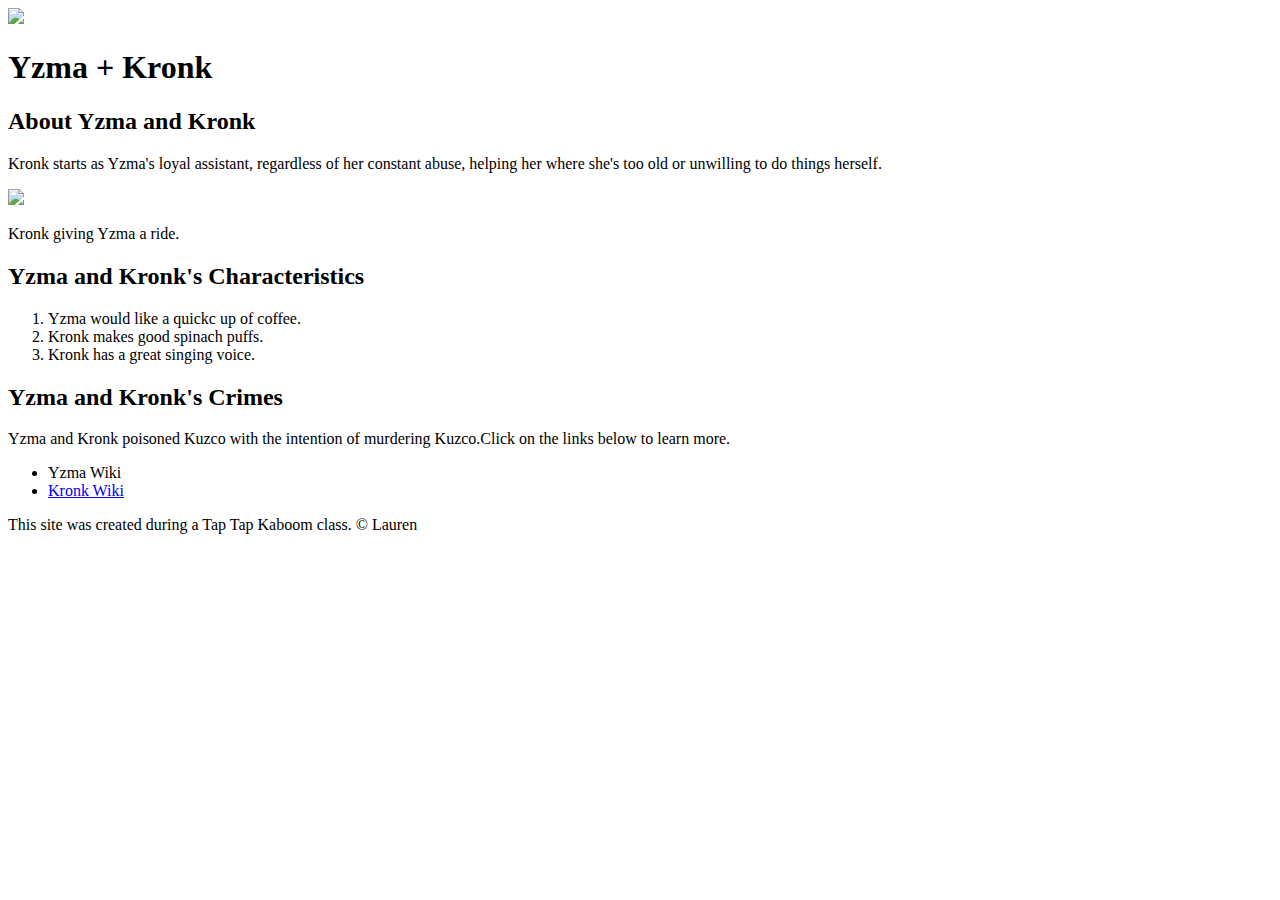
==== index.html @ 84edd7ab "added favicon and body elements" ====
<!DOCTYPE html>
<HTML>
<HEAD>
    <TITLE>Yzma + Kronk</TITLE>
</HEAD>
<body>
    <!--header element-->
    <header>
        <img src="img/yzmaandkronk.png">
        <h1>Yzma + Kronk</h1>
    </header>

    <!--main element--> 
    <main>
        <h2>About Yzma and Kronk</h2>
        <p>Kronk starts as Yzma's loyal assistant, regardless of her constant abuse, helping her where she's too old or unwilling to do things herself. </p>
        <img src="img/yzmakronk2.png">
        <p> Kronk giving Yzma a ride.</p>

        <!--Characteristics-->
        <h2>Yzma and Kronk's Characteristics</h2>
        <ol>
            <li>Yzma would like a quickc up of coffee.</li>
            <li> Kronk makes good spinach puffs.</li>
            <li> Kronk has a great singing voice.</li>
        </ol>
        
        <!--Frinds-->
        <h2> Yzma and Kronk's Crimes</h2>
        <p> Yzma and Kronk poisoned Kuzco with the intention of murdering Kuzco.Click on the links below to learn more.</p>
        <ul>
            <li><a href="https://disney.fandom.com/wiki/Yzma"> </a> Yzma Wiki</li>
            <li><a href="https://disney.fandom.com/wiki/Kronk"> Kronk Wiki</a></li>
        </ul>
    </main>

    <!--Footer Element-->
    <footer>
        <p> This site was created during a Tap Tap Kaboom class. &copy; Lauren </p>
    </footer>

</body>
</HTML>
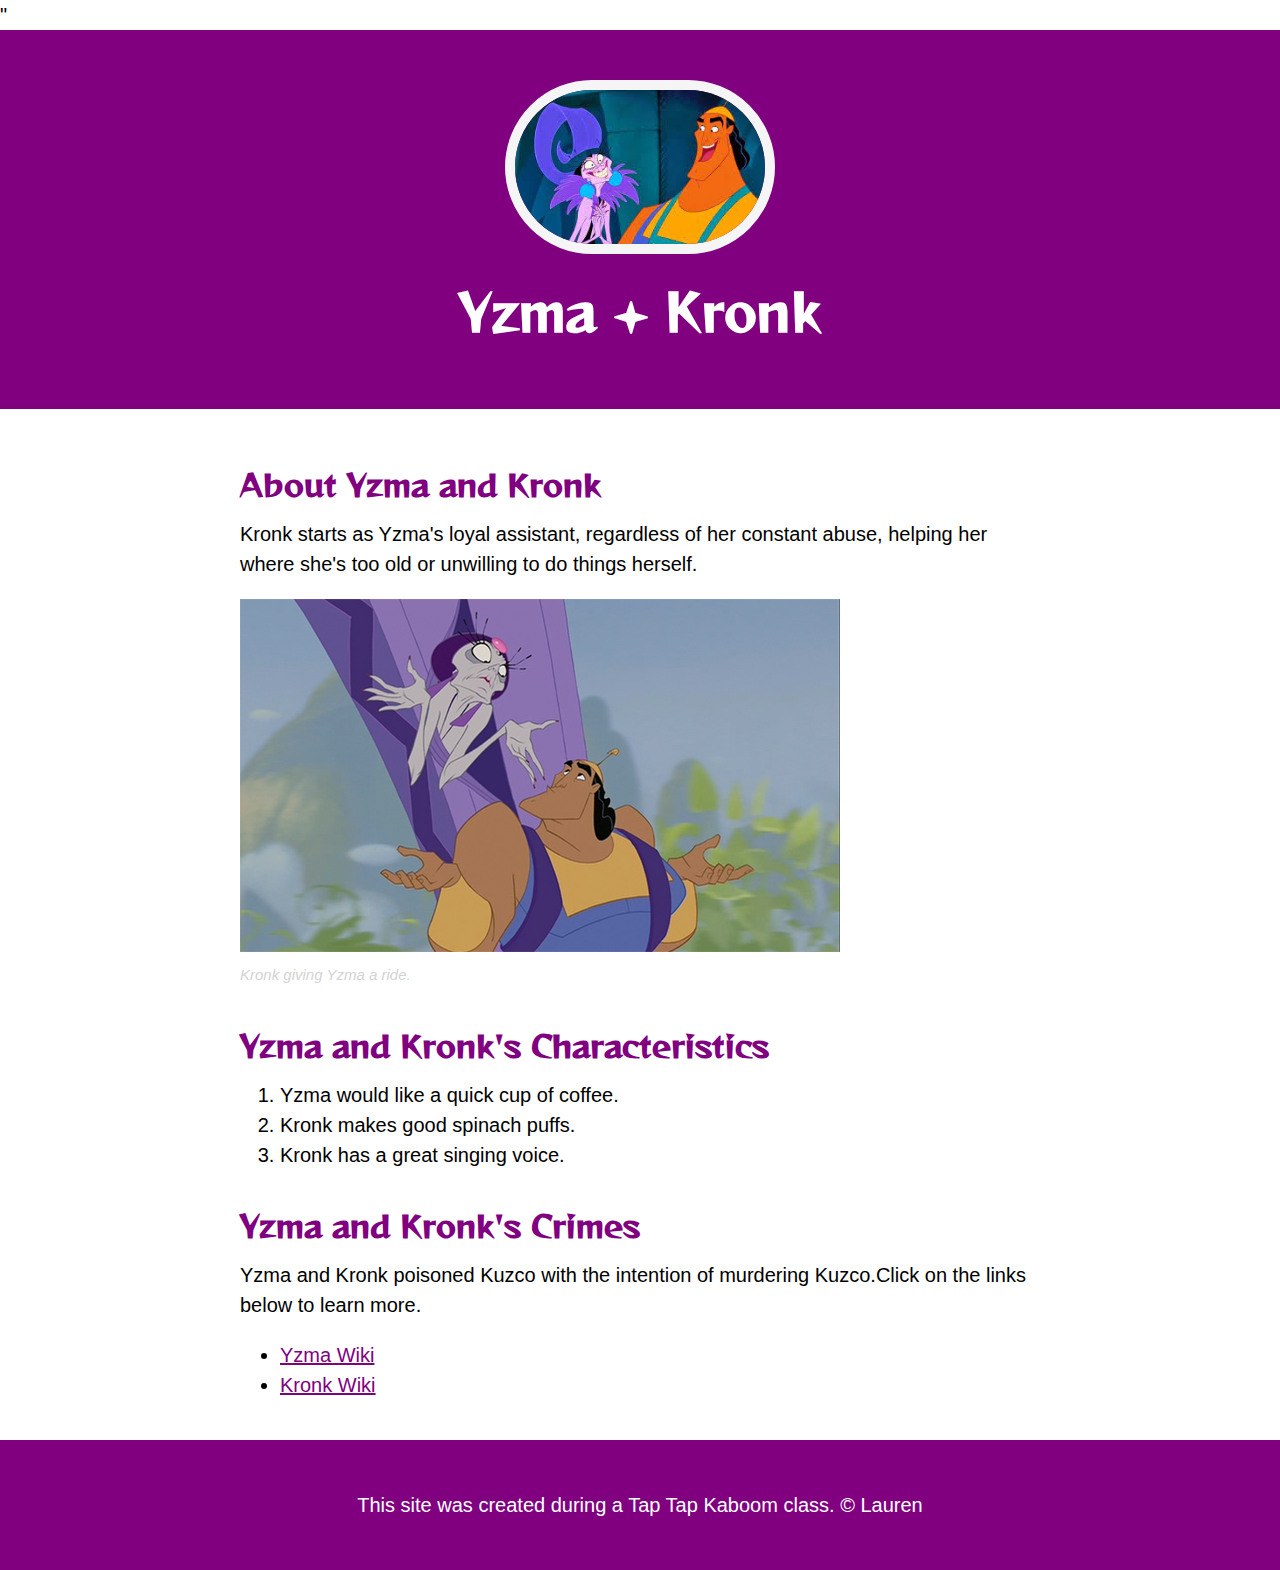
==== commit feeb90f2: "Wrote CSS for website." ====
--- a/index.html
+++ b/index.html
@@ -2,6 +2,9 @@
 <HTML>
 <HEAD>
     <TITLE>Yzma + Kronk</TITLE>
+    <link rel="icon" href="img/yzmaandkronk.png">
+    <link rel="stylesheet" type="text/css" href="css/hero.css">
+    <link href="https://fonts.googleapis.com/css2?family=Reggae+One&display=swap" rel="stylesheet">"
 </HEAD>
 <body>
     <!--header element-->
@@ -15,12 +18,12 @@
         <h2>About Yzma and Kronk</h2>
         <p>Kronk starts as Yzma's loyal assistant, regardless of her constant abuse, helping her where she's too old or unwilling to do things herself. </p>
         <img src="img/yzmakronk2.png">
-        <p> Kronk giving Yzma a ride.</p>
+        <p class="caption"> Kronk giving Yzma a ride.</p>
 
         <!--Characteristics-->
         <h2>Yzma and Kronk's Characteristics</h2>
         <ol>
-            <li>Yzma would like a quickc up of coffee.</li>
+            <li>Yzma would like a quick cup of coffee.</li>
             <li> Kronk makes good spinach puffs.</li>
             <li> Kronk has a great singing voice.</li>
         </ol>
@@ -29,7 +32,7 @@
         <h2> Yzma and Kronk's Crimes</h2>
         <p> Yzma and Kronk poisoned Kuzco with the intention of murdering Kuzco.Click on the links below to learn more.</p>
         <ul>
-            <li><a href="https://disney.fandom.com/wiki/Yzma"> </a> Yzma Wiki</li>
+            <li><a href="https://disney.fandom.com/wiki/Yzma"> Yzma Wiki </a></li>
             <li><a href="https://disney.fandom.com/wiki/Kronk"> Kronk Wiki</a></li>
         </ul>
     </main>
--- a/css/hero.css
+++ b/css/hero.css
@@ -0,0 +1,71 @@
+body{
+    margin:0;
+    font-family: 'Helvetica', 'Arial', 'sans-serif';
+    font-size: 20px;
+    line-height: 30px;
+}
+
+header{
+    background-color: purple;
+    text-align: center;
+    padding-top: 50px;
+    padding-bottom: 50px;
+}
+
+h1, h2{
+    font-family: 'Reggae One', cursive;
+}
+
+header h1{
+    color: white;
+    font-size: 50px;
+}
+
+header img{
+    border-radius: 200px;
+    width: 250px;
+    border: 10px solid whitesmoke;
+}
+
+main{
+    max-width: 800px;
+    margin: 0 auto;
+    padding:20px; 
+}
+
+main img{
+    max-width: 100%;
+}
+
+h2{
+    font-size: 30px;
+    color: purple;
+    margin: 40px 0 10px;
+}
+
+a{
+    color: purple;
+}
+
+a:hover{
+    color:whitesmoke;
+    background-color: teal;
+}
+
+footer{
+    background-color: purple;
+    text-align: center;
+    color: white;
+    padding: 50px;
+}
+
+footer p{
+    margin: 0;
+}
+
+p.caption{
+    color: lightgray;
+    font-size: 15px;
+    font-style: italic;
+    margin-top: 0px;
+}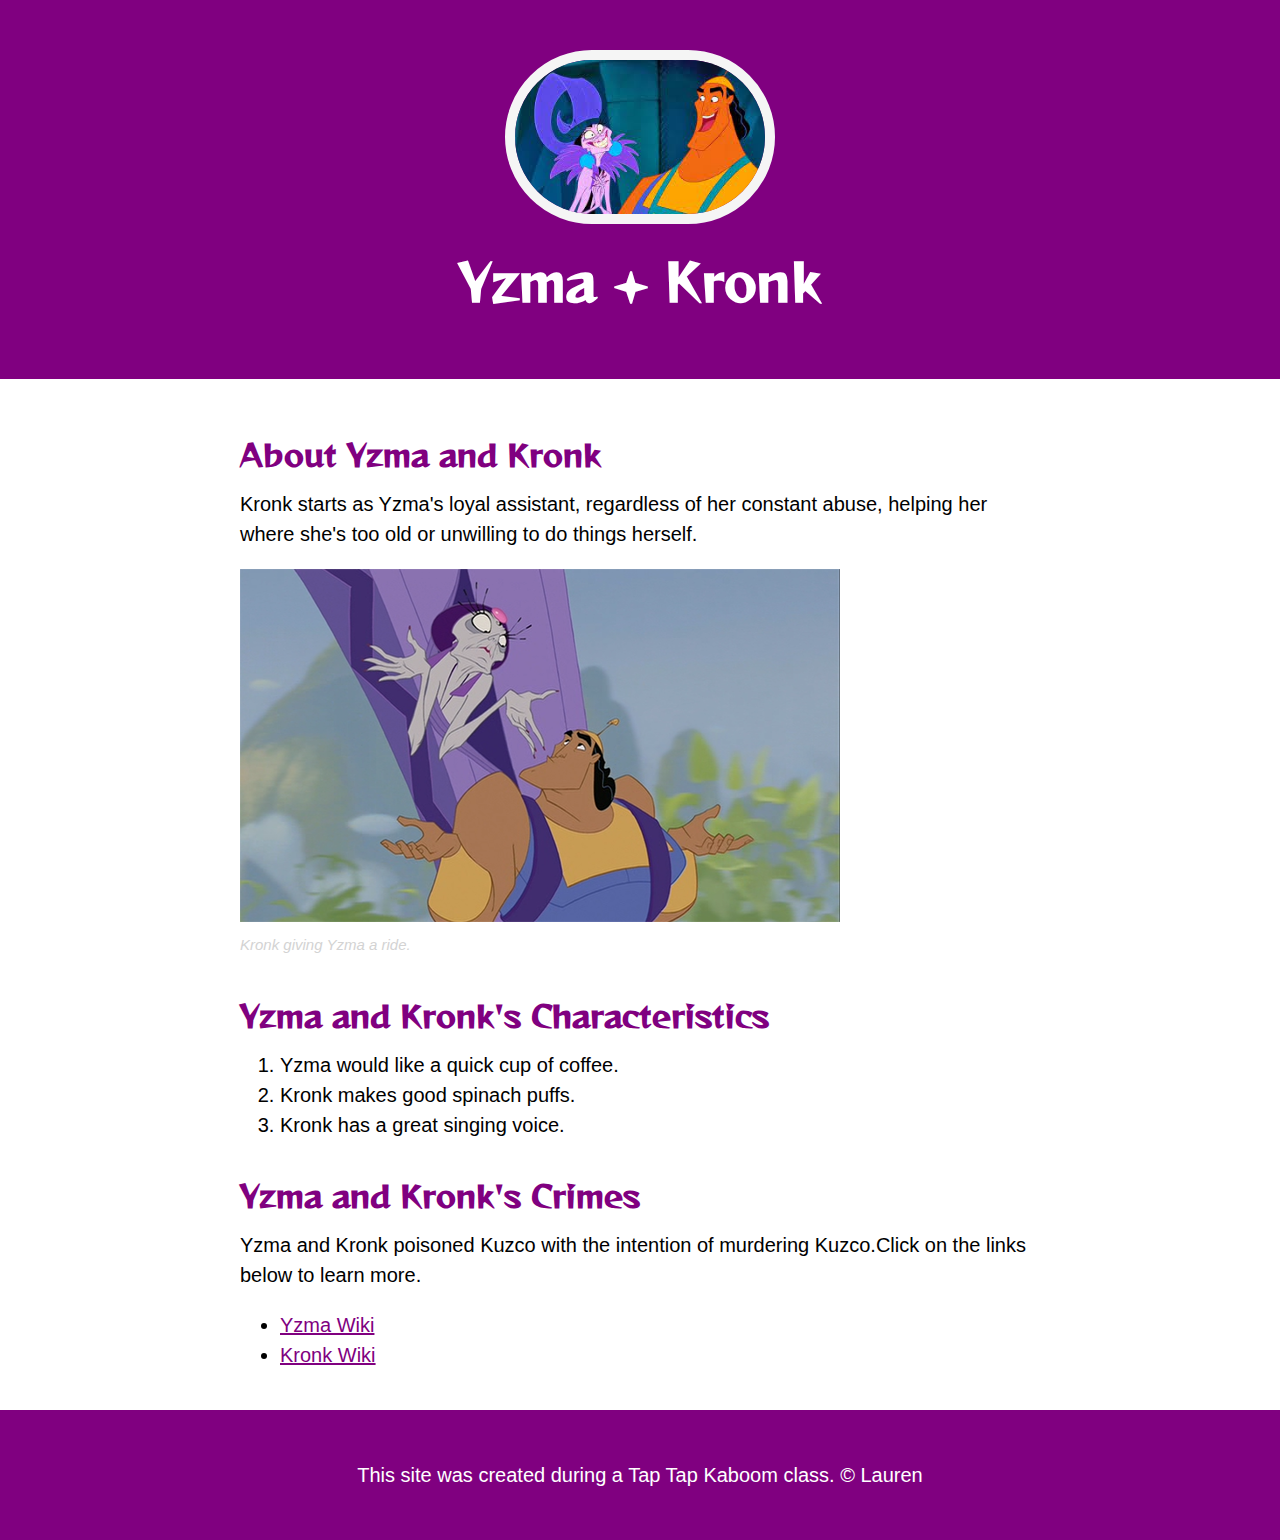
==== commit 0ccfdfd6: "testing CSS comments" ====
--- a/index.html
+++ b/index.html
@@ -4,7 +4,7 @@
     <TITLE>Yzma + Kronk</TITLE>
     <link rel="icon" href="img/yzmaandkronk.png">
     <link rel="stylesheet" type="text/css" href="css/hero.css">
-    <link href="https://fonts.googleapis.com/css2?family=Reggae+One&display=swap" rel="stylesheet">"
+    <link href="https://fonts.googleapis.com/css2?family=Reggae+One&display=swap" rel="stylesheet">
 </HEAD>
 <body>
     <!--header element-->
--- a/css/hero.css
+++ b/css/hero.css
@@ -15,6 +15,8 @@
 h1, h2{
     font-family: 'Reggae One', cursive;
 }
+
+/* header styles */
 
 header h1{
     color: white;
